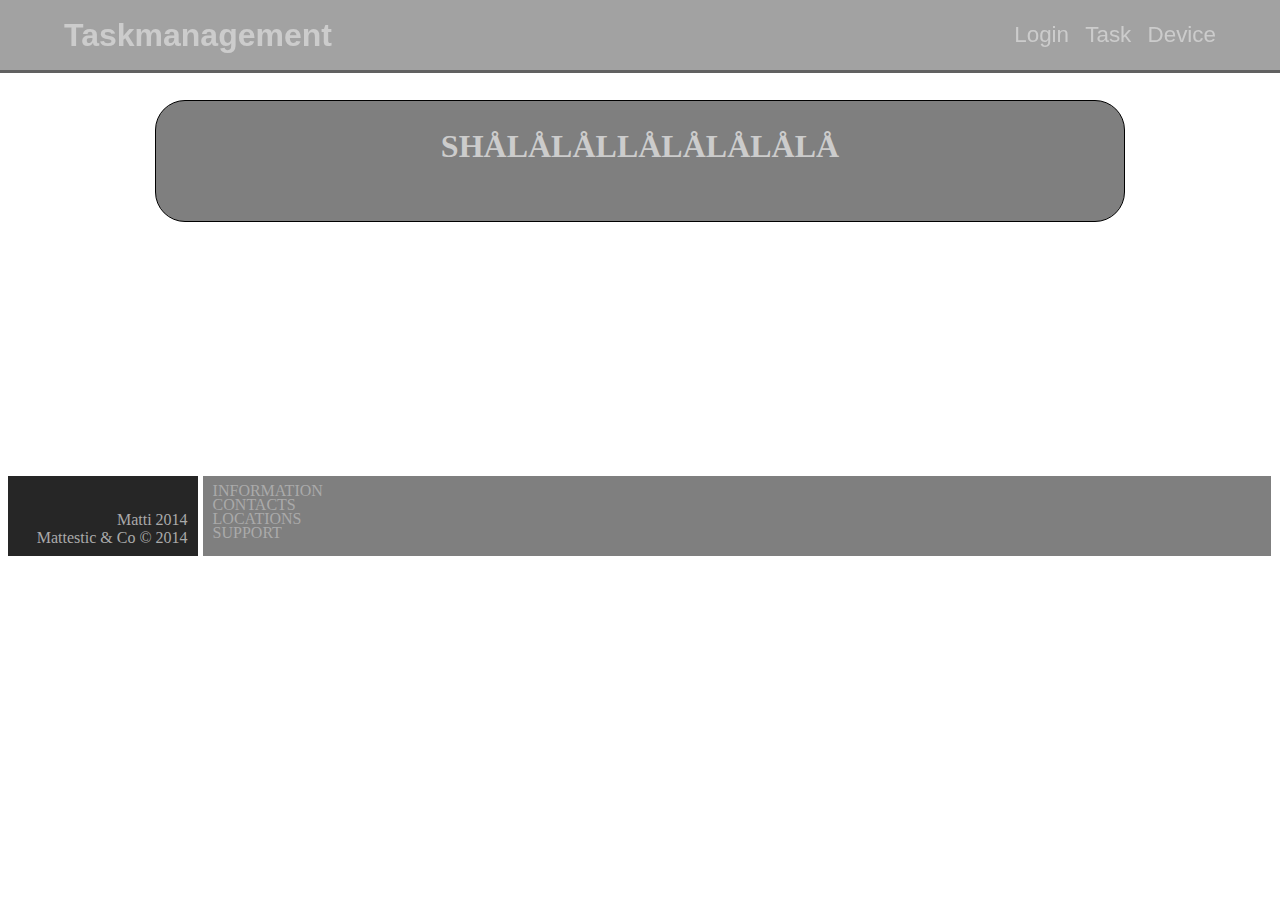
==== JavaManagementProject/WebContent/templates/index.html @ 24f8ff7f "Index Task & Device" ====
<html>
  <head>
  	<link rel="stylesheet" type="text/css" href="stylesheet.css">
    <title> Login </title>
    <meta charset ="UTF-8">
  </head>
 
  <body>
    
    <header>
      <div class="h-container">
        <h1><a href="./index.html" style="logo">Taskmanagement</a></h1>
        <nav>
          <a href="./index.html">Login</a>
          <a href="./task.html">Task</a>
          <a href="./device.html">Device</a>
        </nav>
      </div>
      <div class="clear"></div>
    </header>
    <!-- Main content goes from here --> 
   <section class="middle">
    	<div class="content-holder">
       
       		<div class="text-container">
         
          
       			<h1>SHÅLÅLÅLLÅLÅLÅLÅLÅ</h1>






         
       		</div>
     
     	</div>
    </section>
    <!-- To here -->
    <div style="clear: both;"></div>
    <footer id="footer"> <!-- Footer content beginning -->
      <div class="container">
      <ul>
        <li class="left-box" style="text-align: right;">
          <p> Matti 2014<br>
          Mattestic & Co © 2014</p>
        </li>
        <li class="right-box">
         <ul>
           <li style="margin-top: 10px;">
             <a>INFORMATION</a>
           </li>
           <li style="margin-top: 5px;">
             <a>CONTACTS</a>
           </li>
           <li style="margin-top: 5px;">
             <a>LOCATIONS</a>
           </li>
           <li style="margin-top: 5px;">
             <a>SUPPORT</a>
           </li>
         </ul>
        </li>
      </ul>
      </div>
      
    </footer> <!-- Footer content ending -->
    
  </body>
  
</html>
---- JavaManagementProject/WebContent/templates/stylesheet.css ----
/*header*/
header {
  font-family: sans-serif;
  position: fixed;
  width: 100%;
  height: 70px;
  top: 0;
  left: 0;
  background-color: rgba(22,22,22,0.4);
  border-bottom: 3px solid rgba(0,0,0,0.4);
  -webkit-transition: height 0.3s;
}
  .h-container {
    width: 90%;
    margin: 0 auto;
  }

  h1 {
    margin-top: 0;
  }
  
  h1, nav {
    display: inline-block;
    position: relative;
    line-height: 70px;
    -webkit-transition: all 0.3s;
  }
  
  a {       
    text-decoration: none;
    color: #ccc;
  }
  nav a:hover
  {
    color: #fff;
  }
  nav {
    float: right;
    line-height: 70px;
    font-size: 1.4em;
    a {
      margin-left: 10px;
    }
    
    a:hover{
      border-top: 2px dotted white;
      border-bottom: 2px dotted white;
    }
  }
  
}

header.minimized {
  height: 60px;
  
  h1,nav {
    line-height: 60px;
  }
  nav {
    font-size: 1.2em;
  }
  h1{
    font-size: 1.7em;
  }
  
}
/*MainCSS*/
/*header {
  max-height: 256px;
  width: 100%;
}*/
.clear {
  clear: both;
  float: none;
}

body {
  background: url("https://i.imgur.com/PrlnH7t.jpg") no-repeat center fixed;
  -webkit-background-size: cover;
  -moz-background-size: cover;
  -o-background-size: cover;
  background-size: cover;
  
}
li {
  list-style-type: none;
}

 .middle {
   width: 100%;
   max-height: 3000px;
   min-height: 250px;
   margin-top: 100px;
   text-align: center;
 }

/*Footer*/

footer
{
  margin-top: 100px;
  margin-bottom: 150px;
  height: auto;
  width: 100%;
}
footer .container
{
  padding-top: 10px;
}
footer .container ul
{
  margin-left: -40px;
}
footer .container ul li
{
  float: left;
}
footer .container ul li.left-box{
  background: rgba(0,0,0, 0.85);
  color: white;
  width: 15%;
  height: 80px;
  margin-right: 5px;
}
footer .container ul li.left-box p {
  float: right;
  margin: 0;
  margin-top: 35px;
  margin-right: 10px;
  color: #AAA;
}
footer .container ul li.left-box p:hover, p:focus {
  color: #555;
  cursor: pointer;
}
footer .container ul li.left-box p:after {
  clear: both;
}
footer .container ul li.right-box {
  background: rgba(0,0,0, 0.5);
  width: 84.5%;
  height: 80px;
}
footer .container ul li.right-box ul li {
  clear: both;
  display: block;
  margin-left: 10px;
}
footer .container ul li.right-box ul li a {
  color: #AAA;
  line-height: 9px;
}
footer .container ul li.right-box ul li a:hover, a:focus
{
  color: #555;
  cursor: pointer;
}
/*about page*/
.middle .content-holder
{
  margin: auto;
  background-color: rgba(0,0,0, 0.5);
  max-width: 75%;
  border: 1px solid black;
  border-radius: 30px;
  padding: 10px 10px;
}
.middle .content-holder .text-container
{
  min-height: 100px;
  color: #ccc;
}
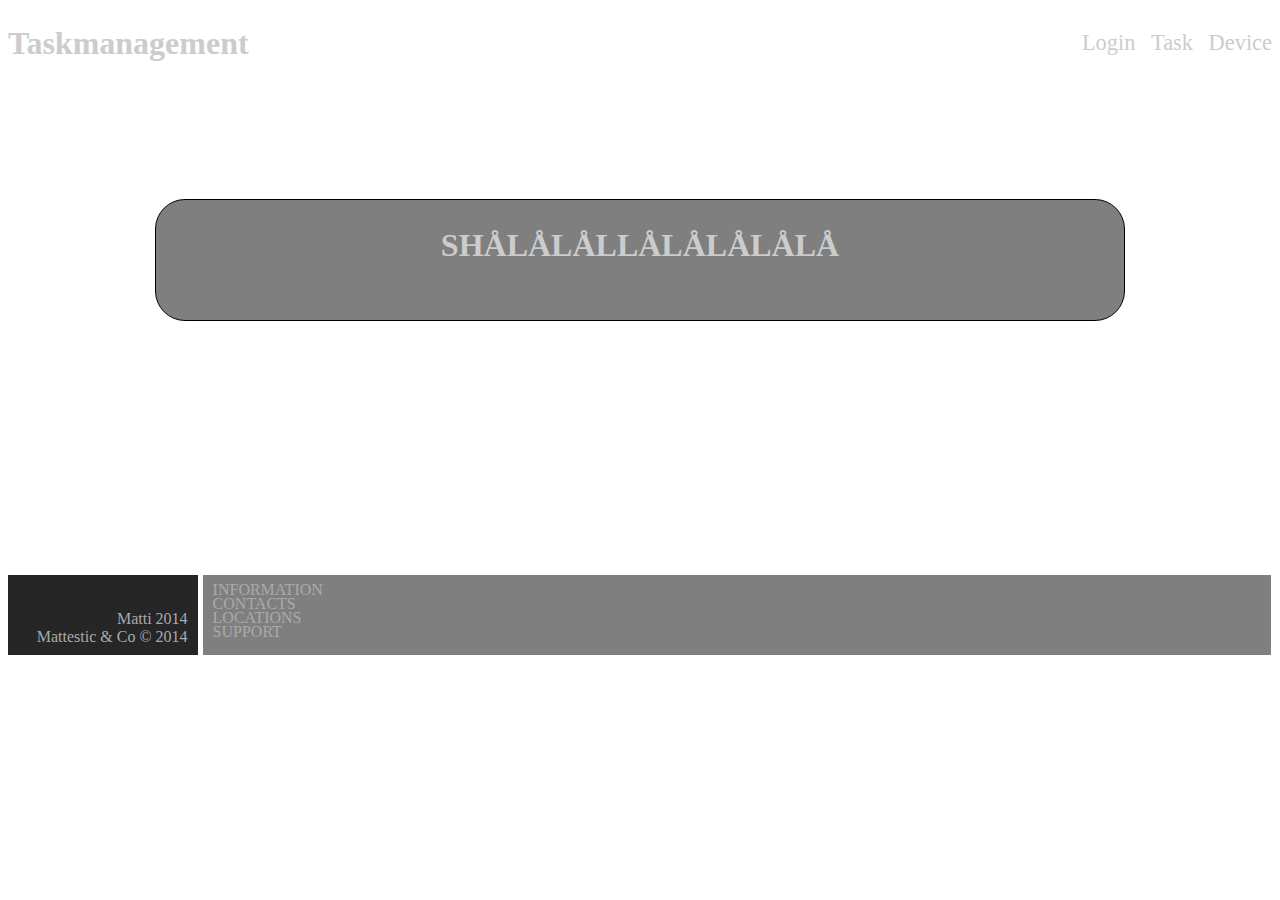
==== commit bda17915: "CSS hotfix" ====
--- a/JavaManagementProject/WebContent/templates/index.html
+++ b/JavaManagementProject/WebContent/templates/index.html
@@ -1,6 +1,6 @@
   <html>
   <head>
-  	<link rel="stylesheet" type="text/css" href="stylesheet.css">
+  	<link rel="stylesheet" type="text/css" href="../stylesheets/stylesheet.css">
     <title> Login </title>
     <meta charset ="UTF-8">
   </head>
--- a/JavaManagementProject/WebContent/stylesheets/stylesheet.css
+++ b/JavaManagementProject/WebContent/stylesheets/stylesheet.css
@@ -0,0 +1,169 @@
+  position: fixed;
+  width: 100%;
+  height: 70px;
+  top: 0;
+  left: 0;
+  background-color: rgba(22,22,22,0.4);
+  border-bottom: 3px solid rgba(0,0,0,0.4);
+  -webkit-transition: height 0.3s;
+}
+  .h-container {
+    width: 90%;
+    margin: 0 auto;
+  }
+
+  h1 {
+    margin-top: 0;
+  }
+  
+  h1, nav {
+    display: inline-block;
+    position: relative;
+    line-height: 70px;
+    -webkit-transition: all 0.3s;
+  }
+  
+  a {       
+    text-decoration: none;
+    color: #ccc;
+  }
+  nav a:hover
+  {
+    color: #fff;
+  }
+  nav {
+    float: right;
+    line-height: 70px;
+    font-size: 1.4em;
+    a {
+      margin-left: 10px;
+    }
+    
+    a:hover{
+      border-top: 2px dotted white;
+      border-bottom: 2px dotted white;
+    }
+  }
+  
+}
+
+header.minimized {
+  height: 60px;
+  
+  h1,nav {
+    line-height: 60px;
+  }
+  nav {
+    font-size: 1.2em;
+  }
+  h1{
+    font-size: 1.7em;
+  }
+  
+}
+/*MainCSS*/
+/*header {
+  max-height: 256px;
+  width: 100%;
+}*/
+.clear {
+  clear: both;
+  float: none;
+}
+
+body {
+  background: url("https://i.imgur.com/PrlnH7t.jpg") no-repeat center fixed;
+  -webkit-background-size: cover;
+  -moz-background-size: cover;
+  -o-background-size: cover;
+  background-size: cover;
+  
+}
+li {
+  list-style-type: none;
+}
+
+ .middle {
+   width: 100%;
+   max-height: 3000px;
+   min-height: 250px;
+   margin-top: 100px;
+   text-align: center;
+ }
+
+/*Footer*/
+
+footer
+{
+  margin-top: 100px;
+  margin-bottom: 150px;
+  height: auto;
+  width: 100%;
+}
+footer .container
+{
+  padding-top: 10px;
+}
+footer .container ul
+{
+  margin-left: -40px;
+}
+footer .container ul li
+{
+  float: left;
+}
+footer .container ul li.left-box{
+  background: rgba(0,0,0, 0.85);
+  color: white;
+  width: 15%;
+  height: 80px;
+  margin-right: 5px;
+}
+footer .container ul li.left-box p {
+  float: right;
+  margin: 0;
+  margin-top: 35px;
+  margin-right: 10px;
+  color: #AAA;
+}
+footer .container ul li.left-box p:hover, p:focus {
+  color: #555;
+  cursor: pointer;
+}
+footer .container ul li.left-box p:after {
+  clear: both;
+}
+footer .container ul li.right-box {
+  background: rgba(0,0,0, 0.5);
+  width: 84.5%;
+  height: 80px;
+}
+footer .container ul li.right-box ul li {
+  clear: both;
+  display: block;
+  margin-left: 10px;
+}
+footer .container ul li.right-box ul li a {
+  color: #AAA;
+  line-height: 9px;
+}
+footer .container ul li.right-box ul li a:hover, a:focus
+{
+  color: #555;
+  cursor: pointer;
+}
+/*about page*/
+.middle .content-holder
+{
+  margin: auto;
+  background-color: rgba(0,0,0, 0.5);
+  max-width: 75%;
+  border: 1px solid black;
+  border-radius: 30px;
+  padding: 10px 10px;
+}
+.middle .content-holder .text-container
+{
+  min-height: 100px;
+  color: #ccc;
+}
